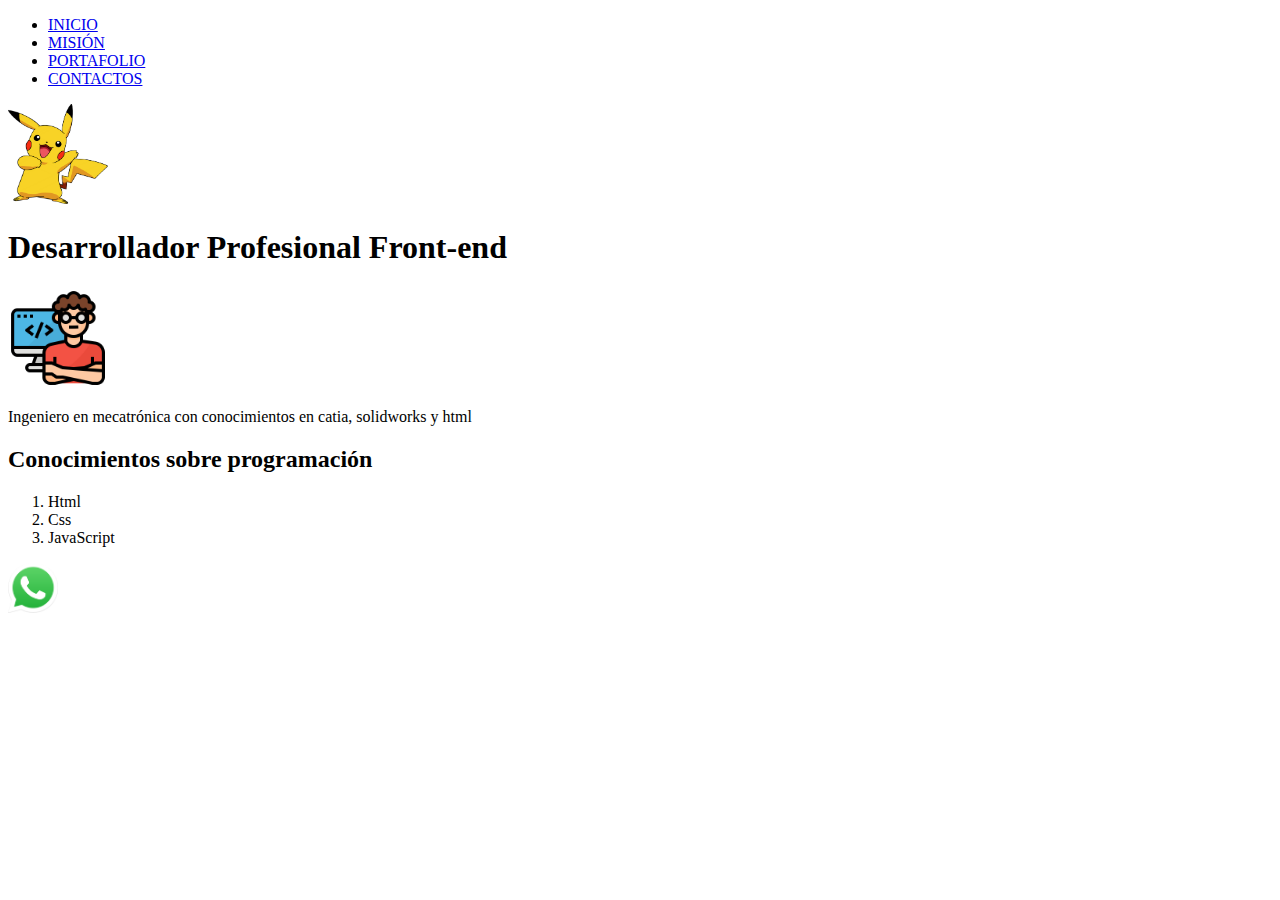
==== index.html @ 0335c323 "Desarrollamos la estructura inicial de nuestros archivos html agregando formularios, imagenes, logos" ====
<!DOCTYPE html>
<html lang="en">
<head>
    <meta charset="UTF-8">
    <meta http-equiv="X-UA-Compatible" content="IE=edge">
    <meta name="viewport" content="width=device-width, initial-scale=1.0">
    <title>Desarrollador Web <Front-end></Front-end></title>
</head>
<body>
   <header>
    <nav>
        <ul>
            <li><a href="./index.html">INICIO</a></li>
            <li><a href="./mision.html">MISIÓN</a></li>
            <li><a href="./portafolio.html">PORTAFOLIO</a></li>
            <li><a href="./contacto.html">CONTACTOS</a></li>
        </ul>
    </nav>
    <div><img src="imagenes/580b57fcd9996e24bc43c325.png" width="100" height="100" alt="Logo"></div>
   </header>
   <main>
    <section>
        <h1>Desarrollador Profesional Front-end</h1>
        <img src="./imagenes/1995515.png" width="100" height="100" alt="Programador trabajando">
        <p>Ingeniero en mecatrónica con conocimientos en catia, solidworks y html</p>
    </section>
    <section>
        <h2>Conocimientos sobre programación</h2>
        <ol>
            <li>Html</li>
            <li>Css</li>
            <li>JavaScript</li>
        </ol>
    </section>
    <aside><img src="./imagenes/whatsapp-logo-11.png" width="50" height="50" alt="Whatsaap"></aside>
    
   </main>

</body>
</html>
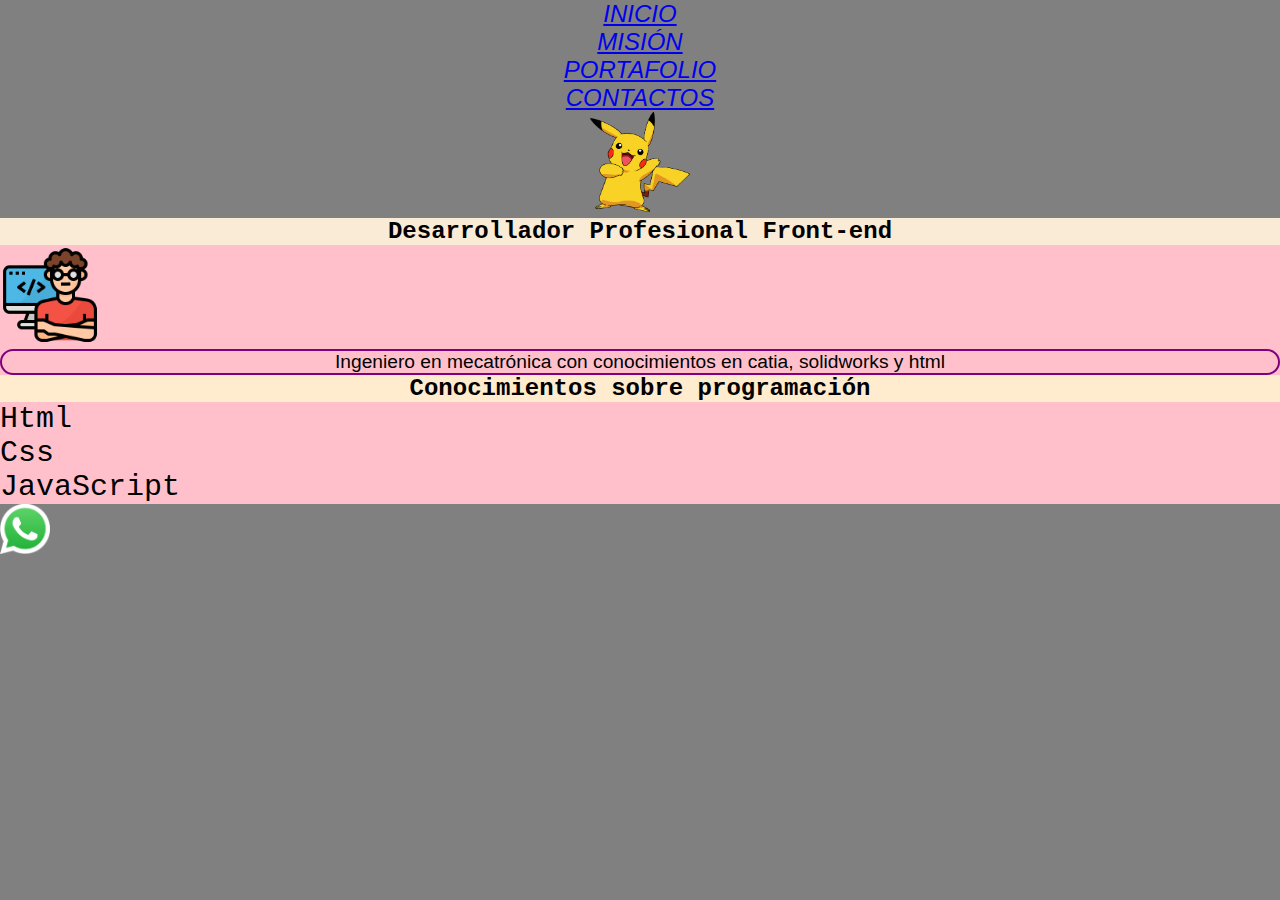
==== commit 26d0c593: "Desarrollamos la segunda semana dedicada a CSS" ====
--- a/index.html
+++ b/index.html
@@ -4,10 +4,11 @@
     <meta charset="UTF-8">
     <meta http-equiv="X-UA-Compatible" content="IE=edge">
     <meta name="viewport" content="width=device-width, initial-scale=1.0">
+    <link rel="stylesheet" href="./estilos.css">
     <title>Desarrollador Web <Front-end></Front-end></title>
 </head>
 <body>
-   <header>
+   <header class="menu">
     <nav>
         <ul>
             <li><a href="./index.html">INICIO</a></li>
@@ -20,18 +21,20 @@
    </header>
    <main>
     <section>
-        <h1>Desarrollador Profesional Front-end</h1>
+        <h1 id="titulo">Desarrollador Profesional Front-end</h1>
         <img src="./imagenes/1995515.png" width="100" height="100" alt="Programador trabajando">
-        <p>Ingeniero en mecatrónica con conocimientos en catia, solidworks y html</p>
+        <p class="parrafoCentral">Ingeniero en mecatrónica con conocimientos en catia, solidworks y html</p>
     </section>
     <section>
-        <h2>Conocimientos sobre programación</h2>
+        <h2 >Conocimientos sobre programación</h2>
         <ol>
-            <li>Html</li>
-            <li>Css</li>
-            <li>JavaScript</li>
+            <li id="lista1">Html</li>
+            <li id="lista2">Css</li>
+            <li id="lista3">JavaScript</li>
         </ol>
     </section>
+    
+    
     <aside><img src="./imagenes/whatsapp-logo-11.png" width="50" height="50" alt="Whatsaap"></aside>
     
    </main>
--- a/estilos.css
+++ b/estilos.css
@@ -0,0 +1,111 @@
+body{
+    background-color: gray;
+}
+
+h1{
+    font-size: x-large;
+    font-family: 'Courier New', Courier, monospace;
+    text-align: center;
+    color: black;
+    background-color: antiquewhite;
+}
+
+h2{
+    font-size: x-large;
+    font-family: 'Courier New', Courier, monospace;
+    text-align: center;
+    color: black;
+    background-color: blanchedalmond;
+}
+
+h3{
+    font-size: x-large;
+    font-family: 'Lucida Sans', 'Lucida Sans Regular', 'Lucida Grande', 'Lucida Sans Unicode', Geneva, Verdana, sans-serif;
+
+    text-align: center;
+    color: black;
+    background-color: blanchedalmond;
+}
+
+*{
+margin: 0;
+padding: 0;
+
+}
+
+section{
+    background-color: pink;
+}
+
+
+
+
+.menu{
+    text-align: center;
+    font-size: x-large;
+    font-style: oblique;
+    font-family: 'Franklin Gothic Medium', 'Arial Narrow', Arial, sans-serif;
+    
+}
+
+#lista1{
+    font-size: 30px;
+    border-radius: 2px;
+    font-family: 'Courier New', Courier, monospace;
+   
+}
+
+#lista2{
+    font-size: 30px;
+    border-radius: 2px;
+    font-family: 'Courier New', Courier, monospace;
+   
+}
+
+#lista3{
+    font-size: 30px;
+    border-radius: 2px;
+    font-family: 'Courier New', Courier, monospace;
+   
+}
+
+.parrafoCentral{
+    text-align: center;
+    font-size: larger;
+    font-family: 'Franklin Gothic Medium', 'Arial Narrow', Arial, sans-serif;
+    border: 2px solid purple;
+    border-radius: 20px;
+}
+
+#textoMision{
+    text-align: center;
+
+}
+
+.objetivos{
+    text-align: center;
+    background-color: antiquewhite;
+    border: 2px solid black;
+    border-radius: 25px;
+}
+
+#texto1{
+    font-size: 30px;
+    font-family: 'Courier New', Courier, monospace;
+}
+
+#tabla{
+    text-align: center;
+    text-shadow: 10px;
+    font-family: 'Gill Sans', 'Gill Sans MT', Calibri, 'Trebuchet MS', sans-serif;
+
+}
+
+.foto{
+    text-align: center;
+}
+
+.formulario{
+    font-size: larger;
+    font-family: Georgia, 'Times New Roman', Times, serif;
+}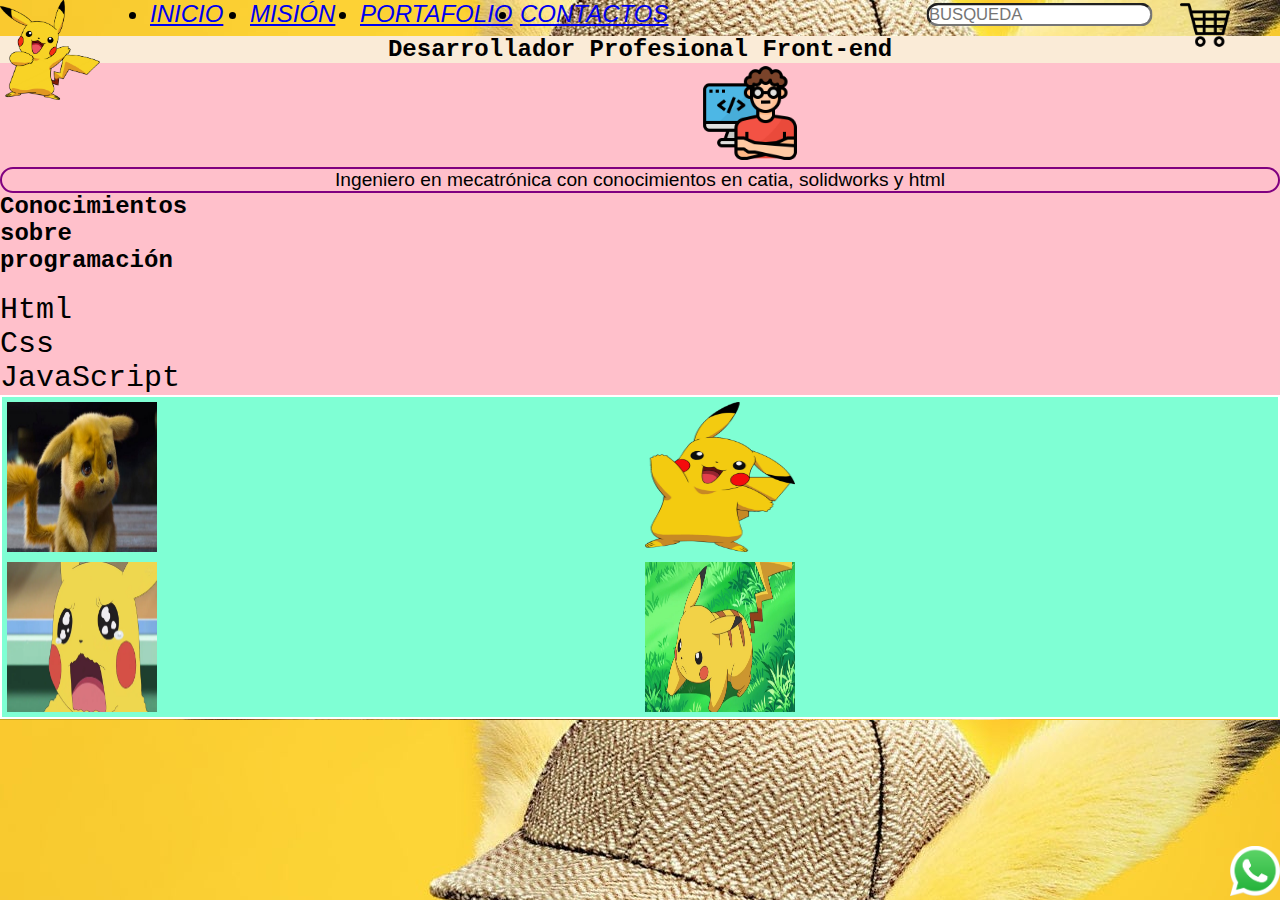
==== commit a0c1ab15: "Se hicieron modificaciones correspondientes a la tercera semana del curso" ====
--- a/index.html
+++ b/index.html
@@ -8,25 +8,55 @@
     <title>Desarrollador Web <Front-end></Front-end></title>
 </head>
 <body>
+    
    <header class="menu">
     <nav>
         <ul>
-            <li><a href="./index.html">INICIO</a></li>
-            <li><a href="./mision.html">MISIÓN</a></li>
-            <li><a href="./portafolio.html">PORTAFOLIO</a></li>
-            <li><a href="./contacto.html">CONTACTOS</a></li>
+            <li class="inicio"><a href="./index.html">INICIO</a></li>
+            <li class="mision"><a href="./mision.html">MISIÓN</a></li>
+            <li class="porta"><a href="./portafolio.html">PORTAFOLIO</a></li>
+            <li class="contact"><a href="./contacto.html">CONTACTOS</a></li>
         </ul>
+        <div class="busqueda">
+            <input class="buscador" type="" placeholder="BUSQUEDA">
+        </div>
     </nav>
-    <div><img src="imagenes/580b57fcd9996e24bc43c325.png" width="100" height="100" alt="Logo"></div>
+    <div class="logo"><img src="imagenes/580b57fcd9996e24bc43c325.png" width="100" height="100" alt="Logo"></div>
+    <aside class="carrito"><img src="./imagenes/carrito.png" width="50" height="50" alt=""></aside>
    </header>
    <main>
-    <section>
+    <br>
+    <br> 
+    <section >
         <h1 id="titulo">Desarrollador Profesional Front-end</h1>
-        <img src="./imagenes/1995515.png" width="100" height="100" alt="Programador trabajando">
+        <img class="presentacion" src="./imagenes/1995515.png" width="100" height="100" alt="Programador trabajando">
         <p class="parrafoCentral">Ingeniero en mecatrónica con conocimientos en catia, solidworks y html</p>
     </section>
+    <style>
+        .presentacion{
+           transform: translate(700px,0px);
+        }
+    </style>
     <section>
-        <h2 >Conocimientos sobre programación</h2>
+        <h2 class="anima">Conocimientos sobre programación</h2>
+        <style>
+            @keyframes progre
+             {
+                0%{width: 0%; background-color: rgb(255, 0, 0);}
+                50%{width:25%;background-color: rgb(255, 145, 0);}
+                75%{width:50%; background-color:rgb(51, 128, 0)}
+                25%{width:75%;  background-color:rgb(0, 169, 248)}
+                100%{width:100%;  background-color:rgb(230, 0, 255)}
+                
+            }
+            .anima{
+                width: 0px;
+                height: 100px;
+                background-color: green;
+
+                animation-name: progre;
+            }
+        </style>
         <ol>
             <li id="lista1">Html</li>
             <li id="lista2">Css</li>
@@ -35,8 +65,33 @@
     </section>
     
     
-    <aside><img src="./imagenes/whatsapp-logo-11.png" width="50" height="50" alt="Whatsaap"></aside>
+    <aside class="wha"><img src="./imagenes/whatsapp-logo-11.png" width="50" height="50" alt="Whatsaap"></aside>
+    <style>
+        .wha{
+            position: fixed;
+            bottom: 0px;
+            right: 0px;
+        }
+    </style>
+
+    <div class="galeria">
+        <img src="./imagenes/1.jpg" alt="" width="150px" height="150px">
+        <img src="./imagenes/2.webp" alt="" width="150px" height="150px">
+        <img src="./imagenes/4.webp" alt="" width="150px" height="150px">
+        <img src="./imagenes/33.webp" alt="" width="150px" height="150px">
+    </div>
     
+    <style>
+        .galeria{
+            border: 2px solid white;
+            background-color: aquamarine;
+            display: grid;
+            grid-template-columns: 1fr 1fr;
+            grid-template-rows: 1fr 1fr;
+            gap: 10px;
+            padding: 5px;
+        }
+    </style>
    </main>
 
 </body>
--- a/estilos.css
+++ b/estilos.css
@@ -1,5 +1,6 @@
 body{
-    background-color: gray;
+    background-image:url(./imagenes/pokemon-live-action-series-in-development-at-netflix_ajyq.jpg) ;
+    position: sticky;
 }
 
 h1{
@@ -108,4 +109,60 @@
 .formulario{
     font-size: larger;
     font-family: Georgia, 'Times New Roman', Times, serif;
+}
+
+.logo{
+    position: absolute;
+    top: 0px;
+    left: 0px;
+    
+}
+.buscador{
+    border-radius: 10px;
+    transform:scale(1.25);
+    position: absolute;
+    top: 5px;
+    right: 150px;
+
+}
+
+.buscador:hover{
+    background-color: greenyellow;
+    
+}
+
+.inicio{
+    color: black;
+    position: absolute;
+    top: 0px;
+    left: 150px;
+}
+.mision{
+    color: black;
+    position: absolute;
+    top: 0px;
+    left: 250px;
+}
+.porta{
+    color: black;
+    position: absolute;
+    top: 0px;
+    left: 360px;
+}
+.contact{
+    color: black;
+    position: absolute;
+    top: 0px;
+    left: 520px;
+}
+
+.inicio:hover, .mision:hover, .porta:hover, .contact:hover{
+    color: red;
+
+}
+.carrito{
+    position: absolute;
+    top: 0px;
+    right: 50px;
+    
 }